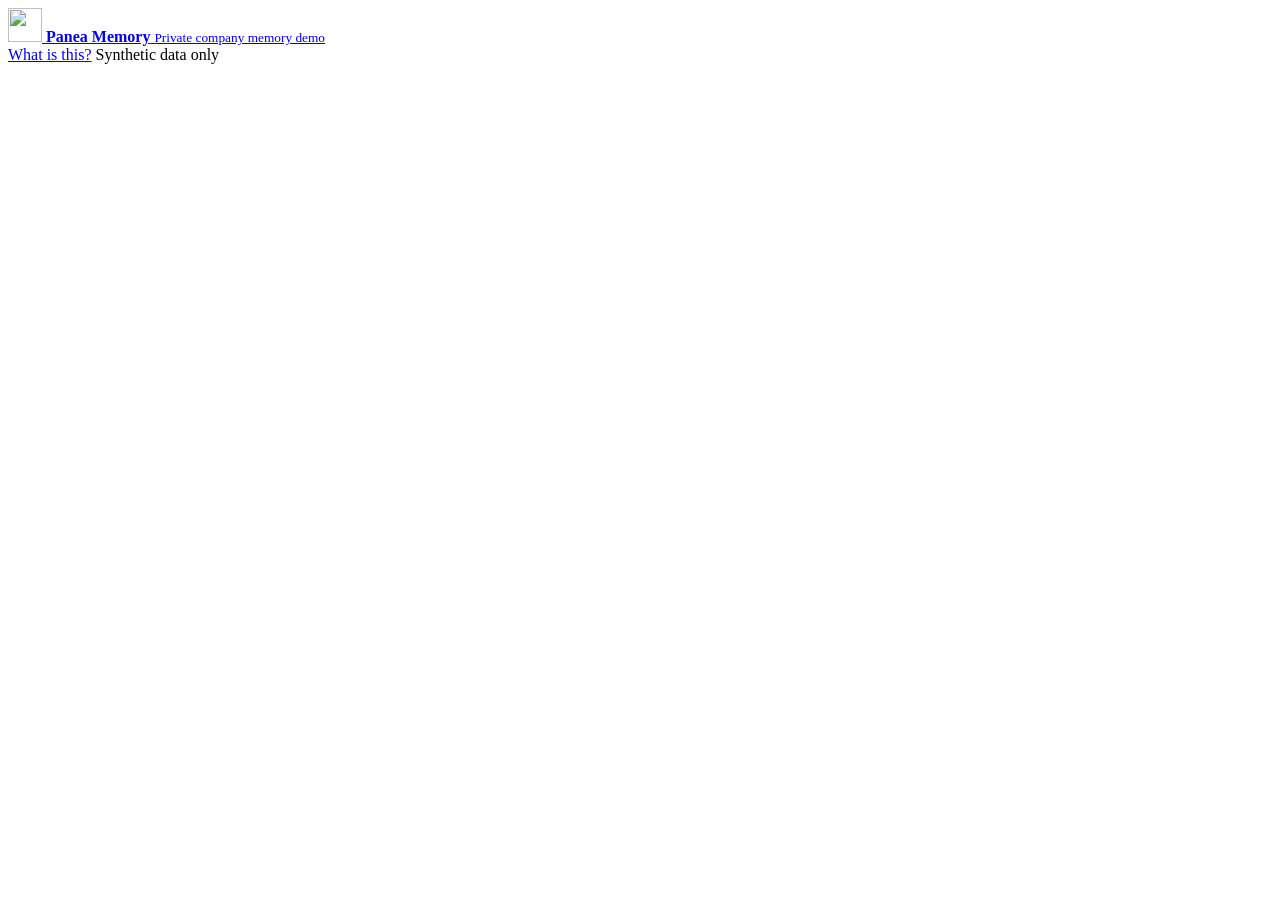
==== src/pcad/api/static/index.html @ e1e16361 "feat: implement frontend demo package" ====
<!DOCTYPE html>
<html lang="en">
<head>
  <meta charset="utf-8">
  <meta name="viewport" content="width=device-width, initial-scale=1">
  <title>Private Company Memory Demo</title>
  <link rel="icon" href="/static/assets/logo.svg" type="image/svg+xml">
  <link rel="stylesheet" href="/static/css/styles.css">
</head>
<body>
  <header class="site-header">
    <a class="brand" href="#/" aria-label="Private Company Memory Demo home">
      <img src="/static/assets/logo.svg" alt="" width="34" height="34">
      <span>
        <strong>Panea Memory</strong>
        <small>Private company memory demo</small>
      </span>
    </a>
    <nav class="top-nav" aria-label="Demo navigation">
      <a href="/static/landing/">What is this?</a>
      <span class="warning-chip">Synthetic data only</span>
    </nav>
  </header>

  <main id="app-root" tabindex="-1">
    <section class="loading-view" aria-live="polite">
      <div class="skeleton skeleton-title"></div>
      <div class="skeleton skeleton-row"></div>
      <div class="skeleton skeleton-row short"></div>
    </section>
  </main>

  <div id="modal-root"></div>
  <div id="toast-root" aria-live="polite" aria-atomic="true"></div>

  <script src="https://cdn.jsdelivr.net/npm/marked@12/marked.min.js"></script>
  <script type="module" src="/static/js/main.js"></script>
</body>
</html>
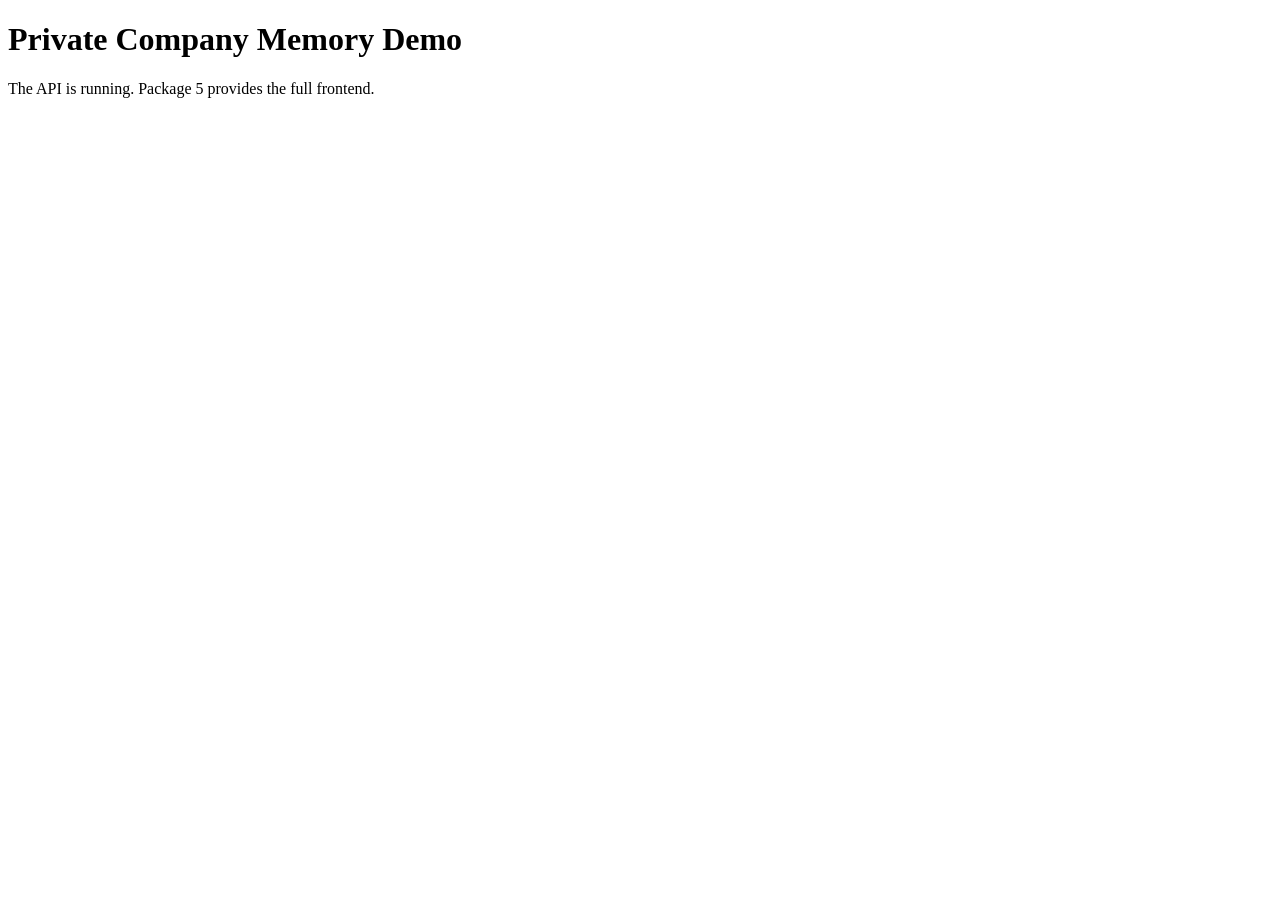
==== commit 5ab400d8: "feat: implement retrieval agent api" ====
--- a/src/pcad/api/static/index.html
+++ b/src/pcad/api/static/index.html
@@ -1,39 +1,14 @@
-<!DOCTYPE html>
+<!doctype html>
 <html lang="en">
-<head>
-  <meta charset="utf-8">
-  <meta name="viewport" content="width=device-width, initial-scale=1">
-  <title>Private Company Memory Demo</title>
-  <link rel="icon" href="/static/assets/logo.svg" type="image/svg+xml">
-  <link rel="stylesheet" href="/static/css/styles.css">
-</head>
-<body>
-  <header class="site-header">
-    <a class="brand" href="#/" aria-label="Private Company Memory Demo home">
-      <img src="/static/assets/logo.svg" alt="" width="34" height="34">
-      <span>
-        <strong>Panea Memory</strong>
-        <small>Private company memory demo</small>
-      </span>
-    </a>
-    <nav class="top-nav" aria-label="Demo navigation">
-      <a href="/static/landing/">What is this?</a>
-      <span class="warning-chip">Synthetic data only</span>
-    </nav>
-  </header>
-
-  <main id="app-root" tabindex="-1">
-    <section class="loading-view" aria-live="polite">
-      <div class="skeleton skeleton-title"></div>
-      <div class="skeleton skeleton-row"></div>
-      <div class="skeleton skeleton-row short"></div>
-    </section>
-  </main>
-
-  <div id="modal-root"></div>
-  <div id="toast-root" aria-live="polite" aria-atomic="true"></div>
-
-  <script src="https://cdn.jsdelivr.net/npm/marked@12/marked.min.js"></script>
-  <script type="module" src="/static/js/main.js"></script>
-</body>
+  <head>
+    <meta charset="utf-8" />
+    <meta name="viewport" content="width=device-width, initial-scale=1" />
+    <title>Private Company Memory Demo</title>
+  </head>
+  <body>
+    <main>
+      <h1>Private Company Memory Demo</h1>
+      <p>The API is running. Package 5 provides the full frontend.</p>
+    </main>
+  </body>
 </html>
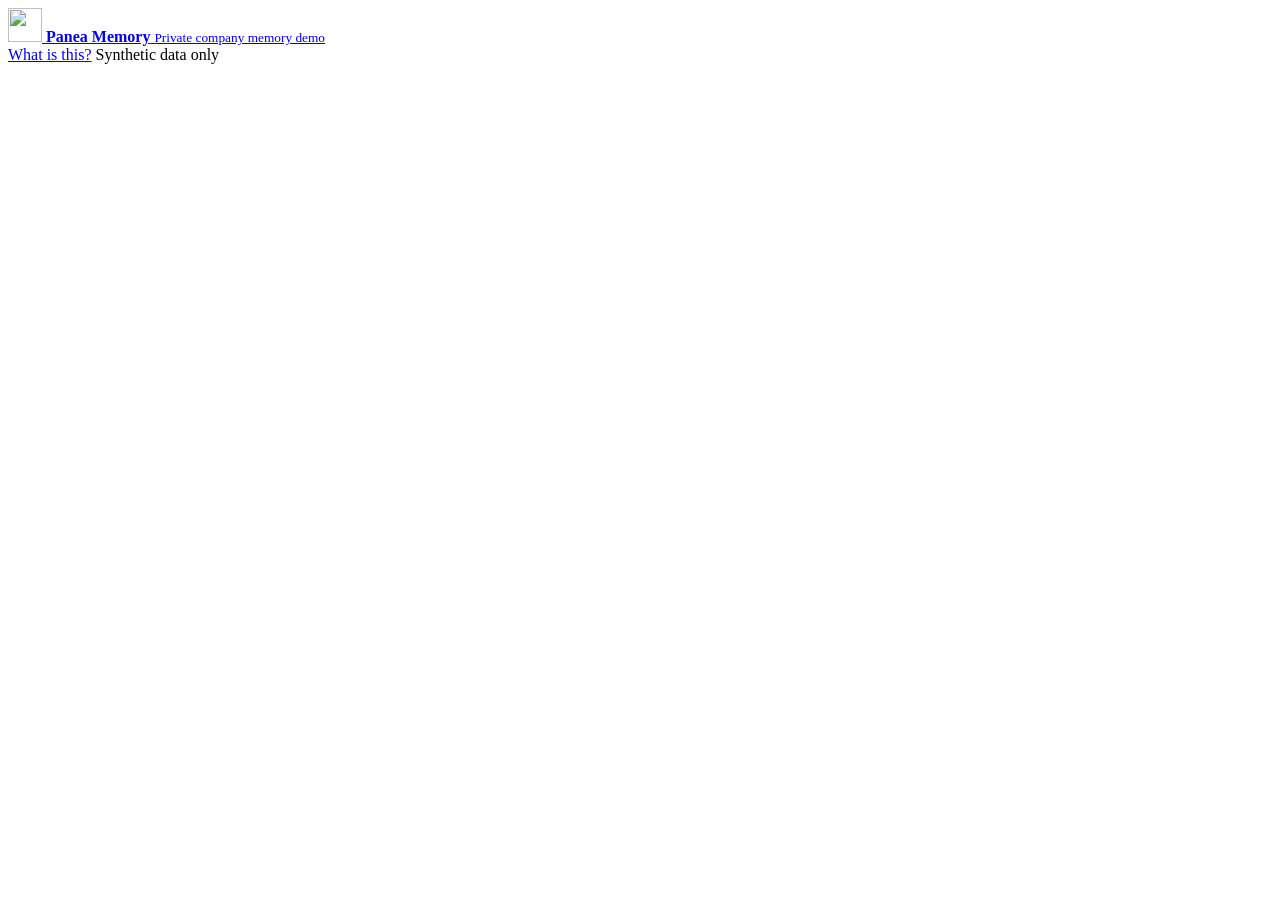
==== commit 9ddb517c: "feat: add deployment and landing assets" ====
--- a/src/pcad/api/static/index.html
+++ b/src/pcad/api/static/index.html
@@ -1,14 +1,39 @@
-<!doctype html>
+<!DOCTYPE html>
 <html lang="en">
-  <head>
-    <meta charset="utf-8" />
-    <meta name="viewport" content="width=device-width, initial-scale=1" />
-    <title>Private Company Memory Demo</title>
-  </head>
-  <body>
-    <main>
-      <h1>Private Company Memory Demo</h1>
-      <p>The API is running. Package 5 provides the full frontend.</p>
-    </main>
-  </body>
+<head>
+  <meta charset="utf-8">
+  <meta name="viewport" content="width=device-width, initial-scale=1">
+  <title>Private Company Memory Demo</title>
+  <link rel="icon" href="/static/assets/logo.svg" type="image/svg+xml">
+  <link rel="stylesheet" href="/static/css/styles.css">
+</head>
+<body>
+  <header class="site-header">
+    <a class="brand" href="#/" aria-label="Private Company Memory Demo home">
+      <img src="/static/assets/logo.svg" alt="" width="34" height="34">
+      <span>
+        <strong>Panea Memory</strong>
+        <small>Private company memory demo</small>
+      </span>
+    </a>
+    <nav class="top-nav" aria-label="Demo navigation">
+      <a href="/">What is this?</a>
+      <span class="warning-chip">Synthetic data only</span>
+    </nav>
+  </header>
+
+  <main id="app-root" tabindex="-1">
+    <section class="loading-view" aria-live="polite">
+      <div class="skeleton skeleton-title"></div>
+      <div class="skeleton skeleton-row"></div>
+      <div class="skeleton skeleton-row short"></div>
+    </section>
+  </main>
+
+  <div id="modal-root"></div>
+  <div id="toast-root" aria-live="polite" aria-atomic="true"></div>
+
+  <script src="https://cdn.jsdelivr.net/npm/marked@12/marked.min.js"></script>
+  <script type="module" src="/static/js/main.js"></script>
+</body>
 </html>
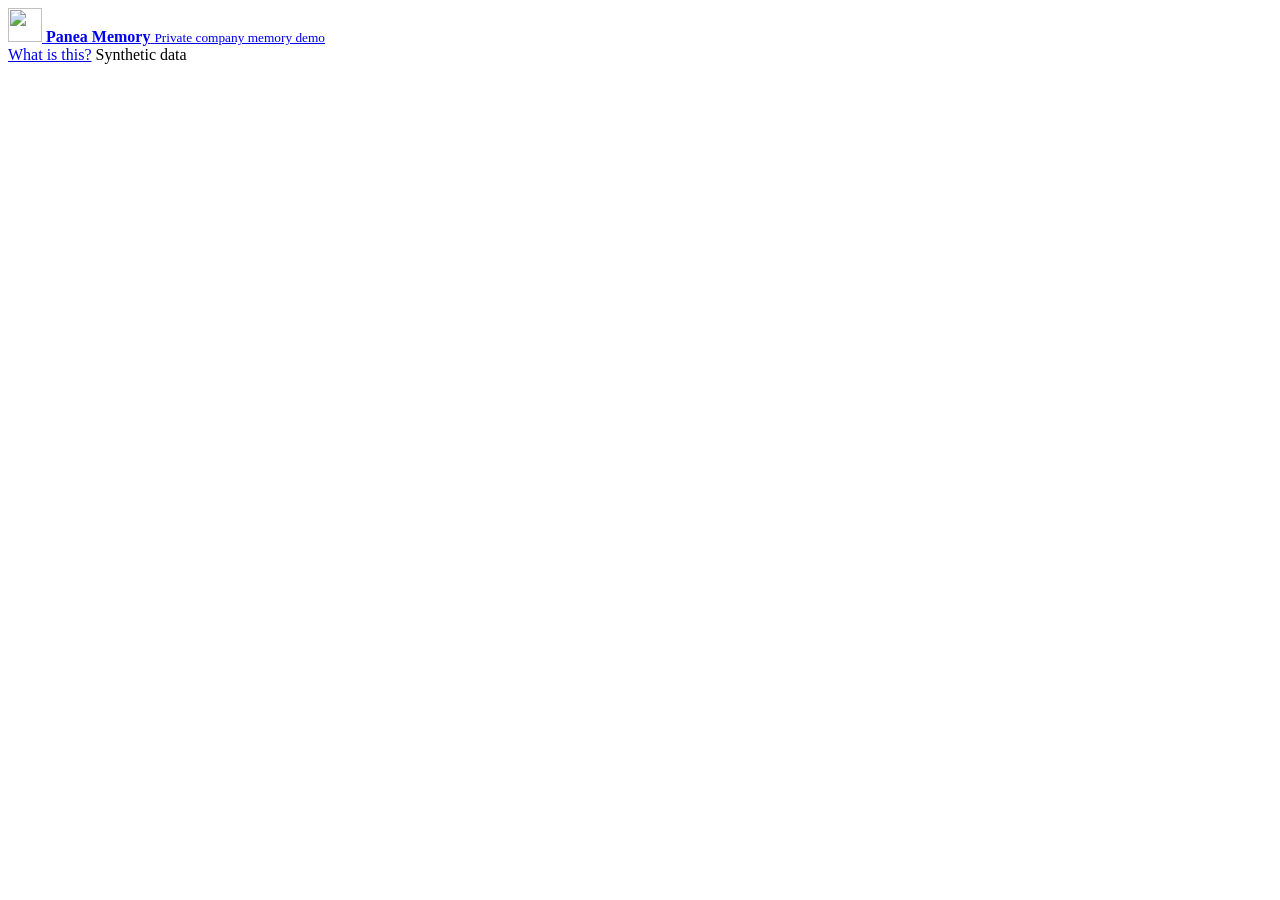
==== commit ccd85e3d: "fix: align demo frontend with Clock reference" ====
--- a/src/pcad/api/static/index.html
+++ b/src/pcad/api/static/index.html
@@ -18,7 +18,10 @@
     </a>
     <nav class="top-nav" aria-label="Demo navigation">
       <a href="/">What is this?</a>
-      <span class="warning-chip">Synthetic data only</span>
+      <span class="synthetic-chip" title="This demo uses synthetic, fictional data only.">
+        <span class="dot" aria-hidden="true"></span>
+        Synthetic data
+      </span>
     </nav>
   </header>
 
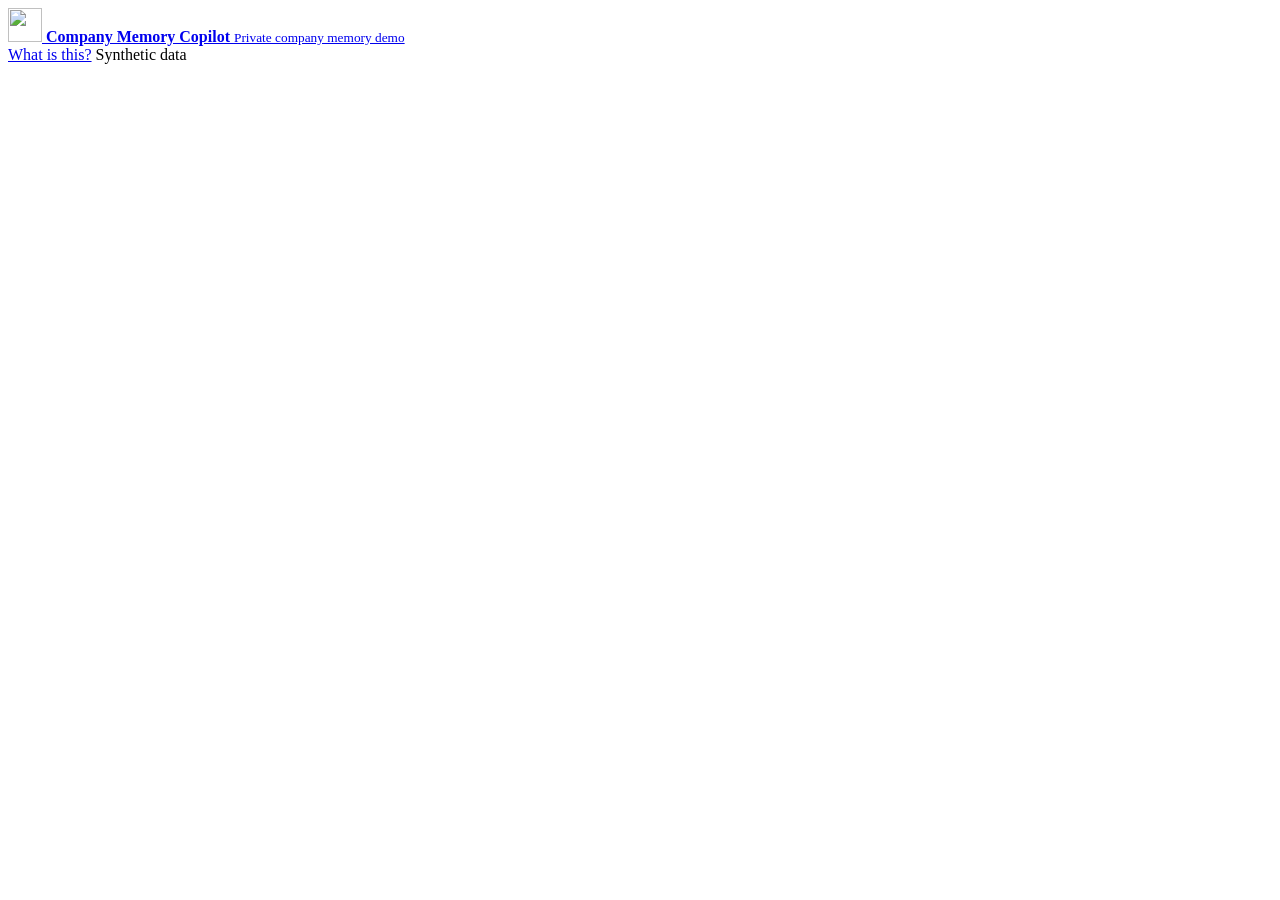
==== commit 5f0c5222: "update landing page content" ====
--- a/src/pcad/api/static/index.html
+++ b/src/pcad/api/static/index.html
@@ -12,7 +12,7 @@
     <a class="brand" href="#/" aria-label="Private Company Memory Demo home">
       <img src="/static/assets/logo.svg" alt="" width="34" height="34">
       <span>
-        <strong>Panea Memory</strong>
+        <strong>Company Memory Copilot</strong>
         <small>Private company memory demo</small>
       </span>
     </a>
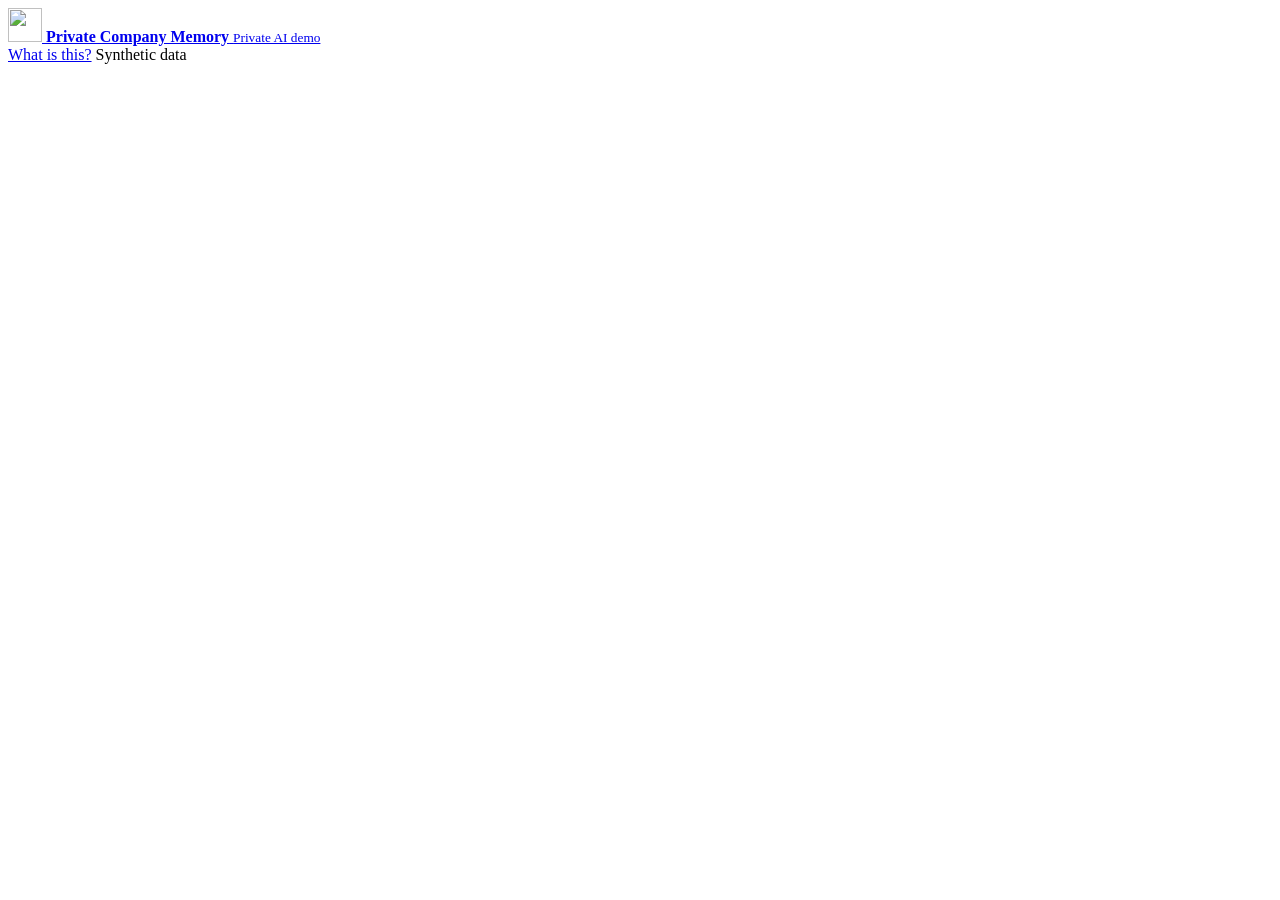
==== commit 72547f77: "feat: sharpen private company memory landing page" ====
--- a/src/pcad/api/static/index.html
+++ b/src/pcad/api/static/index.html
@@ -12,8 +12,8 @@
     <a class="brand" href="#/" aria-label="Private Company Memory Demo home">
       <img src="/static/assets/logo.svg" alt="" width="34" height="34">
       <span>
-        <strong>Company Memory Copilot</strong>
-        <small>Private company memory demo</small>
+        <strong>Private Company Memory</strong>
+        <small>Private AI demo</small>
       </span>
     </a>
     <nav class="top-nav" aria-label="Demo navigation">
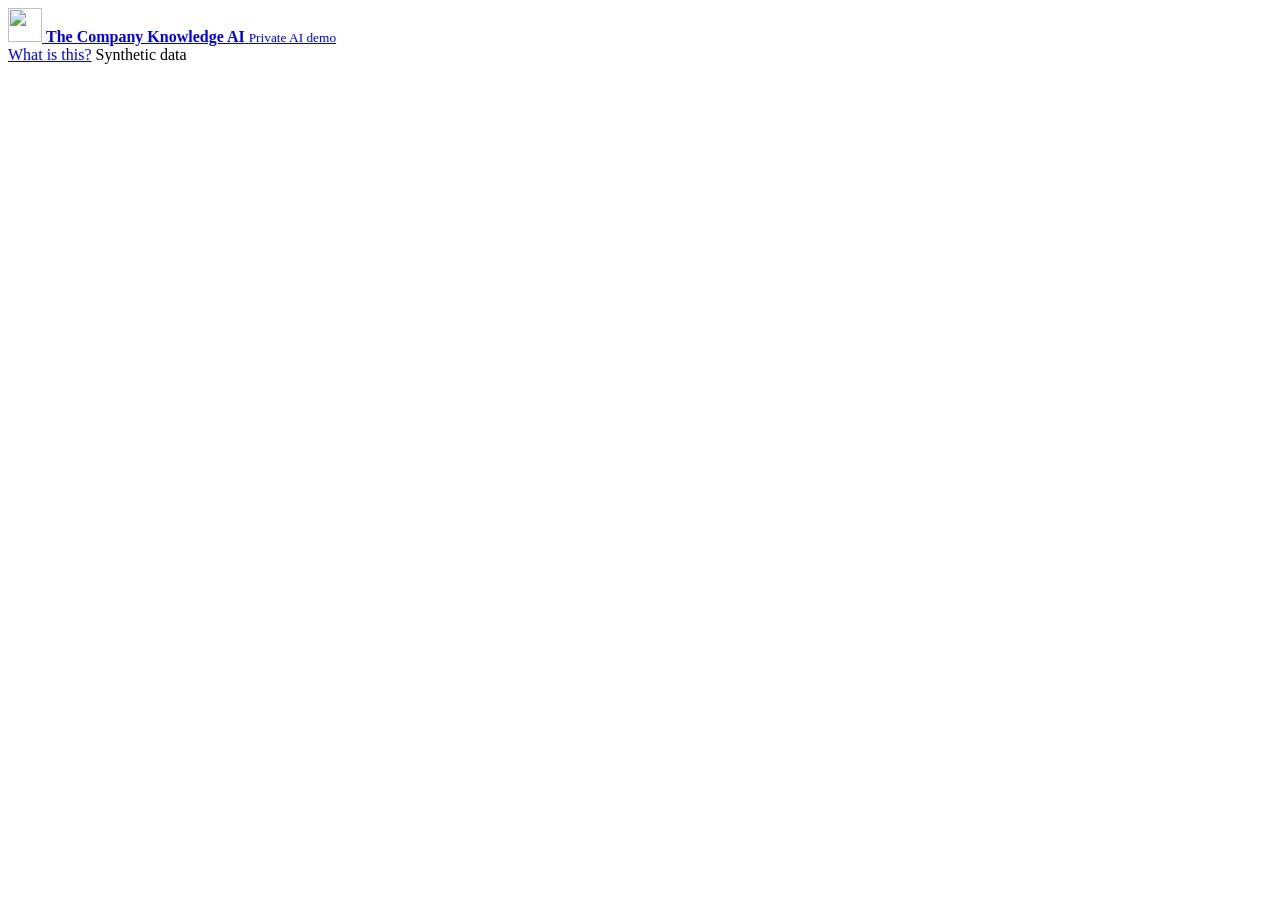
==== commit 57fe6187: "feat: UI polish and rebrand to The Company Knowledge AI - Recent chats: collapsible scrollable list " ====
--- a/src/pcad/api/static/index.html
+++ b/src/pcad/api/static/index.html
@@ -3,16 +3,16 @@
 <head>
   <meta charset="utf-8">
   <meta name="viewport" content="width=device-width, initial-scale=1">
-  <title>Private Company Memory Demo</title>
+  <title>The Company Knowledge AI Demo</title>
   <link rel="icon" href="/static/assets/logo.svg" type="image/svg+xml">
   <link rel="stylesheet" href="/static/css/styles.css">
 </head>
 <body>
   <header class="site-header">
-    <a class="brand" href="#/" aria-label="Private Company Memory Demo home">
+    <a class="brand" href="#/" aria-label="The Company Knowledge AI Demo home">
       <img src="/static/assets/logo.svg" alt="" width="34" height="34">
       <span>
-        <strong>Private Company Memory</strong>
+        <strong>The Company Knowledge AI</strong>
         <small>Private AI demo</small>
       </span>
     </a>
